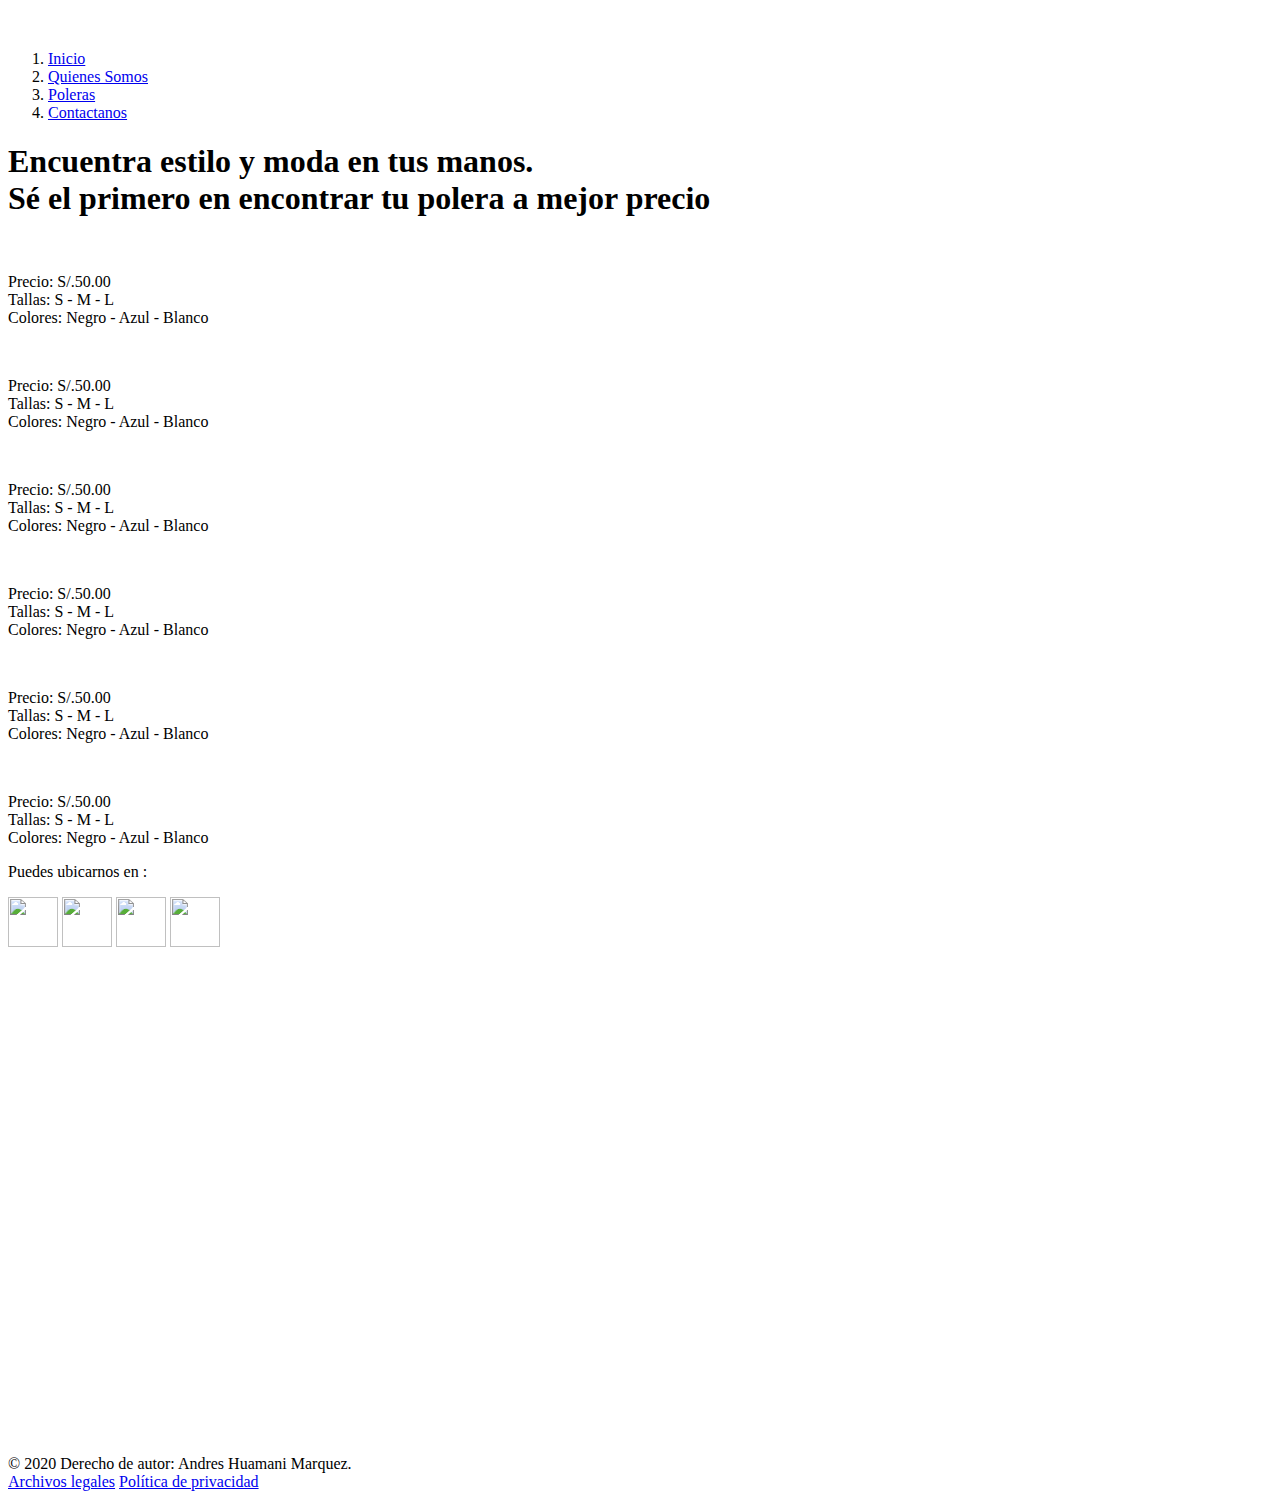
==== VentaRopa.html @ a95efb79 "Agregamos nueva pagina" ====
<!DOCTYPE html>
<html lang="en">
<head>
    <meta charset="UTF-8">
    <meta name="viewport" content="width=device-width, initial-scale=1.0">
    <title>Fhm</title>
</head>
    <link rel="stylesheet" href="css/estilo.css">
    <link href="https://fonts.googleapis.com/css2?family=Crimson+Text&display=swap" rel="stylesheet">
<body>

    <header id="inicio" class="hero">
        <div class="contenedor">
            <figure class="hero-image">
                <img src="imagenes/Firma2.png" alt="">
            </figure>
    
            <nav class="hero-menu">
                <ol>
                    <li>
                        <a href="#fondo">Inicio</a>
                    </li>
                    <li>
                        <a href="#fondo">Quienes Somos</a>
                    </li>
                    <li>
                        <a href="#poleras">Poleras</a>
                    </li>
                    <li>
                        <a href="#contactanos">Contactanos</a>
                    </li>
                </ol>
            </nav>
    
        </div>
    </header>

    <section id="fondo" class="container">
        <div class="contenedor">
            <article class="container-intro">   
                <h1 class="container-intro_title">
                    Encuentra estilo y moda en tus manos. <br/> Sé el primero en encontrar tu polera a mejor precio
                </h1>
            </article>
        </div>
    </section>

    <section id="poleras" class="products">
        <div class="contenedor">
        <div class="products-items">
            <figure class="products-items_img">
                <img src="imagenes/polera1.jpg" alt="">
            </figure>
            <div class="products-items_details">
                <p>Precio: S/.50.00
                <br/>Tallas: S - M - L
                <br/>Colores: Negro - Azul - Blanco</p>
            </div>
        </div>
        <div class="products-items">
            <figure class="products-items_img">
                <img src="imagenes/polera2.jpg" alt="">
            </figure>
            <div class="products-items_details">
                <p>Precio: S/.50.00
                <br/>Tallas: S - M - L
                <br/>Colores: Negro - Azul - Blanco</p>
            </div>
        </div>

        <div class="products-items">
            <figure class="products-items_img">
                <img src="imagenes/polera3.jpg" alt="">
            </figure>
            <div class="products-items_details">
                <p>Precio: S/.50.00
                <br/>Tallas: S - M - L
                <br/>Colores: Negro - Azul - Blanco</p>
            </div>
        </div>
        <div class="products-items">
            <figure class="products-items_img">
                <img src="imagenes/polera4.jpg" alt="">
            </figure>
            <div class="products-items_details">
                <p>Precio: S/.50.00
                <br/>Tallas: S - M - L
                <br/>Colores: Negro - Azul - Blanco</p>
            </div>
        </div>
        <div class="products-items">
            <figure class="products-items_img">
                <img src="imagenes/polera5.jpg" alt="">
            </figure>
            <div class="products-items_details">
                <p>Precio: S/.50.00
                <br/>Tallas: S - M - L
                <br/>Colores: Negro - Azul - Blanco</p>
            </div>
        </div>
        <div class="products-items">
            <figure class="products-items_img">
                <img src="imagenes/polera6.jpg" alt="">
            </figure>
            <div class="products-items_details">
                <p>Precio: S/.50.00
                <br/>Tallas: S - M - L
                <br/>Colores: Negro - Azul - Blanco</p>
            </div>
        </div>
        </div>
    </section>

    <section id="contactanos" class="networks">
       <div class="contenedor">
           <article class="redes">
               <p class="networks-parrafo">
                   Puedes ubicarnos en :
               </p>
               <nav class="networks-redes">
                   <a  href="#"> <img src="imagenes/facebook.png" alt="" width="50" height="50"></a>
                   <a  href="#"> <img src="imagenes/instagram_socialnetwork_20033.png" alt="" width="50" height="50"></a>
                   <a  href="#"> <img src="imagenes/Facebook_Messenger_icon-icons.com_66796.png" alt="" width="50" height="50"></a>
                   <a  href="#"> <img src="imagenes/whatsapp_socialnetwork_17360.png" alt=""width="50" height="50"></a>                   
               </nav>
   
           </article>
       </div>

    </section>

    <section id="eventos_nuevo" class="dibujos_java">
        <canvas width="1000" height="500" id="muevepoleras"></canvas>
    </section>

    <footer class="foot">
        <article class="pie-copyrigth">
           <div class="pie-derecho">
               &copy; 2020 Derecho de autor: Andres Huamani Marquez.
           </div> 
            <nav class="pie-enlaces">
                <a href="#">Archivos legales</a>
                <a href="#">Política de privacidad</a>
            </nav>
        </article>
    </footer>
    <script src="eventos/eventos.js"></script>
    
</body>
</html>
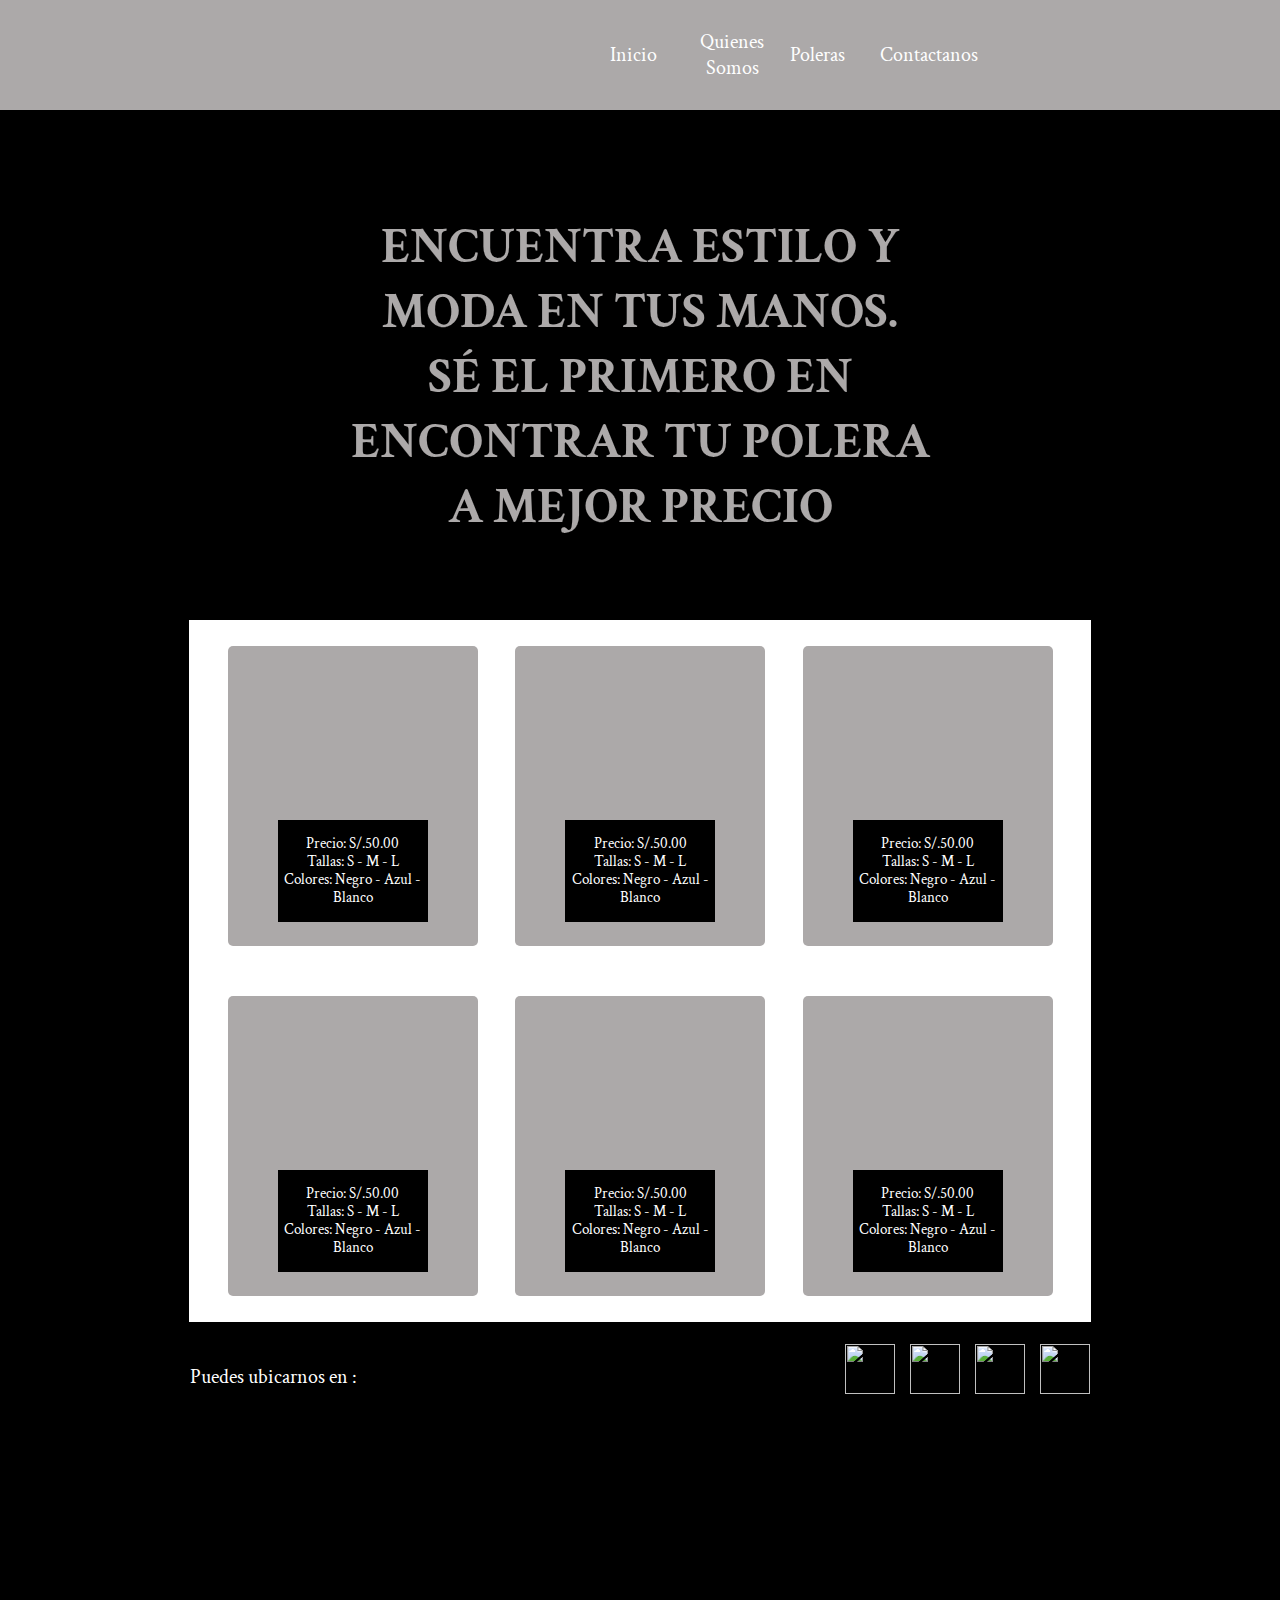
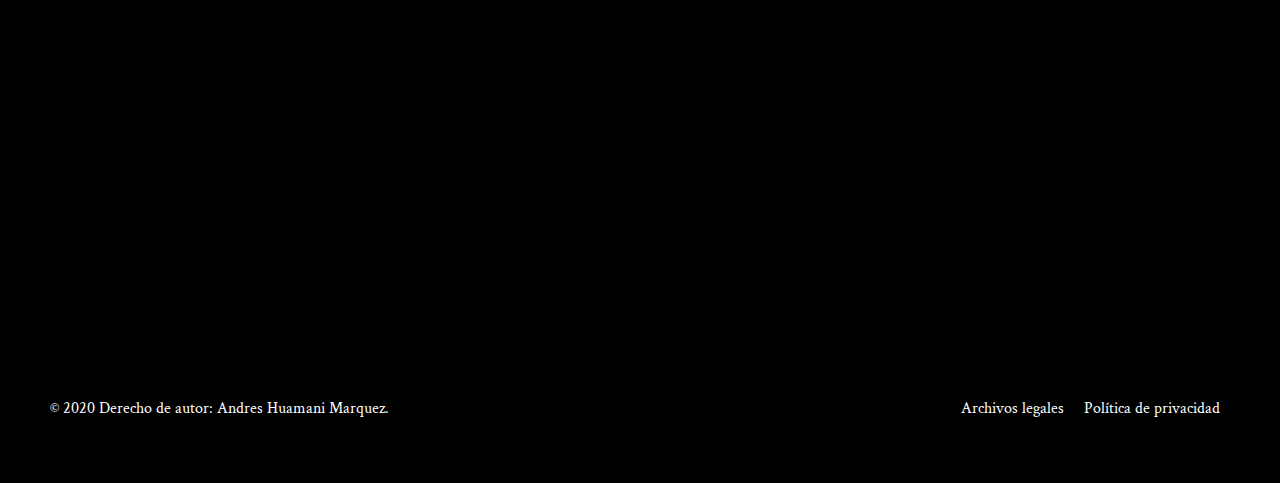
==== commit e7c6d898: "Modificando direccion de estilos" ====
--- a/VentaRopa.html
+++ b/VentaRopa.html
@@ -5,7 +5,7 @@
     <meta name="viewport" content="width=device-width, initial-scale=1.0">
     <title>Fhm</title>
 </head>
-    <link rel="stylesheet" href="css/estilo.css">
+    <link rel="stylesheet" href="css2/estilo.css">
     <link href="https://fonts.googleapis.com/css2?family=Crimson+Text&display=swap" rel="stylesheet">
 <body>
 
--- a/css2/estilo.css
+++ b/css2/estilo.css
@@ -0,0 +1,223 @@
+body{
+    margin: 0;
+    background-color:  black ;
+    font-family: 'Crimson Text', serif;
+}
+
+.hero{
+    background-color: #ACA9A9;
+    margin: 0px;
+    width: 100%;
+    height: 110px;
+    display: flex;
+    justify-content: space-between;
+    align-items: center;
+}
+
+.hero-image{
+
+    width: 100px;
+    height: 100px;
+    margin: 0;
+}
+
+.hero-menu{
+    width: 500px;
+}
+
+.hero-menu ol{
+    display: flex;
+}
+
+.hero-menu ol,li{
+    margin: 0;
+    padding: 0;
+    list-style: none;
+    display: flex;
+}
+
+.hero-menu a{
+    width: 50px;
+    height: 30px;
+    color: white;
+    font-size: 20px;
+    text-decoration: none;
+    display: flex;    
+    align-items: center;
+    padding: 0 20px;
+    text-align: center;
+}
+
+.hero-menu a:hover{
+    width: inherit;
+    height: 30px;
+    background-color: #000000;
+    border: 1px solid white;
+    border-radius: 15px;
+    opacity: 0.8;
+    transition: all 0.3s ease-in;
+}
+
+.contenedor{
+    width: 900px;
+    margin: 0 auto;
+    display: inherit;
+    justify-content: inherit;
+    align-items: inherit;
+    height: inherit;
+    flex-wrap: wrap;
+}
+
+.container{
+    width: 900px;
+    height: 500px;
+    margin: 5px auto;
+    /*background-color: lightslategray;*/
+    border-radius: 10px;
+    display: flex;
+    
+}
+
+.container-intro{
+    background-image: url(../imagenes/fondo2.jpg);    
+    width: inherit;
+    height: inherit;
+    /*margin: 50px auto;*/ 
+    background-repeat: no-repeat;
+    display: inherit;
+
+}
+
+
+.container-intro_title{
+    width: 600px;
+    height: 300px;
+    margin: auto;
+    font-size: 50px;
+    color: #ACA9A9;
+    text-transform: uppercase;
+    -webkit-text-stroke: 0.1px black;
+    display: inherit;
+    text-align: center;    
+}
+
+
+.products{
+
+    background-color:white;
+    width: 900px;
+    height: 700px;
+    margin: 5px auto;
+    display: flex;
+    flex-wrap: wrap;
+    justify-content: space-evenly;
+    align-items: center;
+    border: 1px solid white;
+}
+
+.products-items{
+
+    background-color: #ACA9A9;
+    width: 250px;
+    height: 300px;
+    margin: 0;
+    display: flex;
+    flex-direction: column;
+    justify-content: center;
+    align-items: center;
+    border-radius: 5px;
+}
+
+.products-items_img{
+
+    display: inherit;
+    width: 150px;
+    height: 150px;
+    margin: 0;
+    padding: 0;
+}
+
+.products-items_details{
+
+    display: inherit;
+    background-color: black;
+    width: 150px;
+    margin: 0;
+    font-size: 15px;
+    color: white;
+    text-align: center;
+    line-height: 18px;
+}
+
+.networks{
+    width: 100%;
+    height: 100px;
+    display: flex;
+    justify-content: space-between; 
+    align-items: center;
+
+}
+
+.redes{
+    width: 100%;
+    display: flex;
+    justify-content: inherit;
+    
+}
+
+.networks-parrafo{
+    width: 200px;
+    font-size: 20px;
+    color: white;
+}
+
+.networks-redes{
+    width: 400px;
+    display: flex;
+    justify-content: flex-end;
+
+}
+
+.networks-redes a{
+    width: auto;
+    height: auto;
+    display: flex;
+    margin-left: 15px;
+}
+
+.foot{
+    width: 100%;
+    height: 150px;
+    display: flex;
+    justify-content: space-between;
+    align-items: center;
+    color: white;
+    margin: 0;
+}
+.pie-copyrigth{
+    width: inherit;
+    display: inherit;
+    justify-content: inherit;
+}
+.pie-derecho{
+    width: auto;
+    padding-left: 50px;
+    display: inherit;
+}
+
+.pie-enlaces{
+    width: auto;
+    padding-right: 50px;
+    display: inherit;   
+}
+
+.pie-enlaces a{
+    text-decoration: none;
+    padding: 0 10px ;
+    color: white;
+}
+
+
+
+
+
